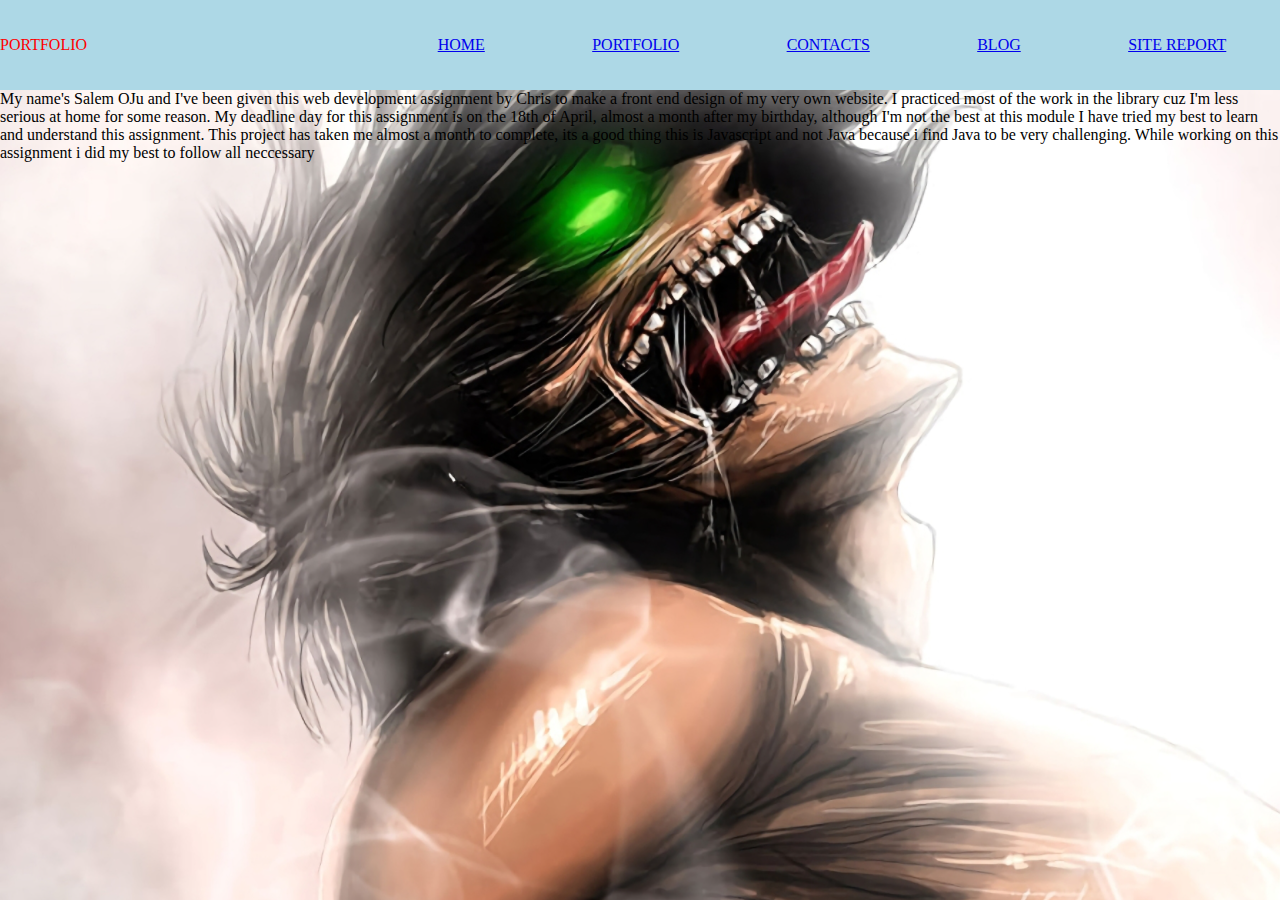
==== index.html @ 9905c993 "first commit" ====
<!DOCTYPE html>
<html lang="en">
<head>
    <meta charset="UTF-8">
    <meta http-equiv="X-UA-Compatible" content="IE=edge">
    <meta name="viewport" content="width=device-width, initial-scale=1.0">
    <link rel="stylesheet" href="index.css" media="screen and (min-width: 1000px)">
    <title>Document</title>
</head>
<body>
    <header>
      <nav>
        <p>PORTFOLIO</p>
             <ul>
                <li><a href="index.html">HOME</a></li>
                <li><a href="portfolio.html">PORTFOLIO</a></li>
                <li><a href="contacts.html">CONTACTS</a></li>
                <li><a href="Blog.html">BLOG</a></li>
                <li><a href="Sitereport.html">SITE REPORT</a></li>
             </ul>
        </nav>
    </header>
    <main>
        <section>
            My name's Salem OJu and I've been given this web development assignment by Chris to make a front end design of my very own website. I practiced most of the work in the library cuz I'm less serious at home for some reason. My deadline day for this assignment is on the 18th of April, almost a month after my birthday, although I'm not the best at this module I have tried my best to learn and understand this assignment. This project has taken me almost a month to complete, its a good thing this is Javascript and not Java because i find Java to be very challenging. While working on this assignment i did my best to follow all neccessary 
        </section>
    </main>
</body>
</html>
---- index.css ----
*
{
    padding: 0;
    margin: 0;
}
body{
display: grid;
grid-template-columns: 100%;
grid-template-rows: auto;
grid-template-areas: "header" 
                     "nav"
                     "main"
                     "footer";
background: rgb(0, 183, 255) ;
background-image: url("./images/Screenshot\ \(25\).png");
}
nav{
    display: flex;
    justify-content: space-between;
    grid-area: nav;
    background-color: lightblue;
    color: rgb(255, 0, 0);
    line-height: 10vh;
}

nav ul{
    display: flex;
    justify-content: space-around;
    list-style: none;
    width: 70vw;
}
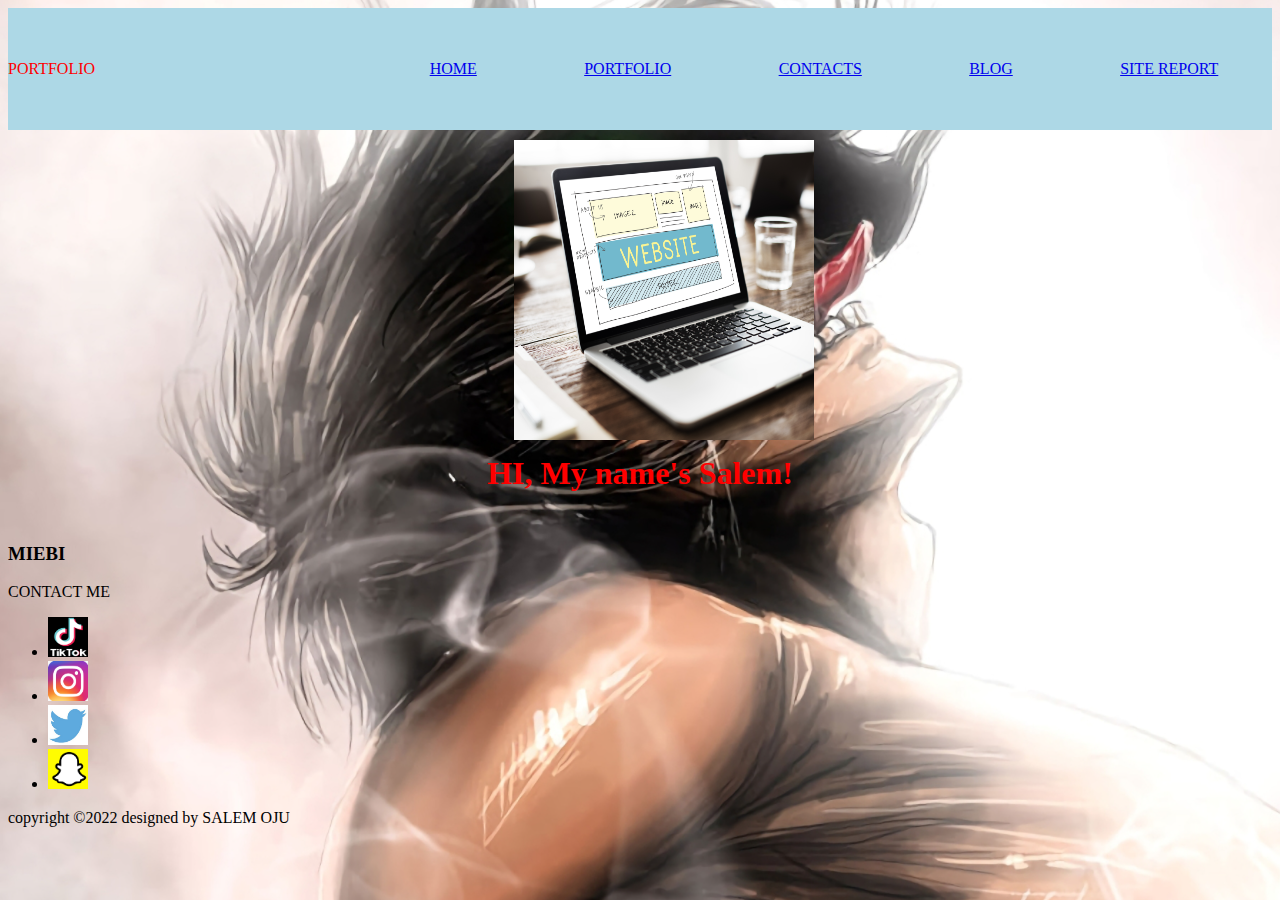
==== commit 6b522b4c: "Commit" ====
--- a/index.html
+++ b/index.html
@@ -20,10 +20,27 @@
              </ul>
         </nav>
     </header>
-    <main>
-        <section>
-            My name's Salem OJu and I've been given this web development assignment by Chris to make a front end design of my very own website. I practiced most of the work in the library cuz I'm less serious at home for some reason. My deadline day for this assignment is on the 18th of April, almost a month after my birthday, although I'm not the best at this module I have tried my best to learn and understand this assignment. This project has taken me almost a month to complete, its a good thing this is Javascript and not Java because i find Java to be very challenging. While working on this assignment i did my best to follow all neccessary 
-        </section>
-    </main>
+    <div>
+        <img class="image" src="Screenshot (26).png" alt="">
+        <h1>
+            HI, My name's Salem!
+        </h1>
+    </div>
+    <footer>
+        <div class="SOCIALS">
+            <h3>MIEBI</h3>
+            <p>CONTACT ME
+            </p>
+            <ul class="socials">
+                <li><a href="https://www.tiktok.com/@miebi.jr"><img src="Screenshot (30).png" alt="" width="40" height="40"></a></li>
+                <li><a href="https://www.instagram.com/miebi_jr/"><img src="Screenshot (28).png" alt="" width="40" height="40"></a></li>
+                <li><a href="https://twitter.com/miebi.jr"><img src="Screenshot (29).png" alt="" width="40" height="40"></a></li>
+                <li><a href="https://snapchat.com/miebi.jr"><img src="Screenshot (31).png" alt="" width="40" height="40"></a></li>
+            </ul>
+        </div>
+        <div class="footer-bottom">
+            <p>copyright &copy;2022  designed by <span>SALEM OJU</span></p>
+        </div>
+    </footer>
 </body>
 </html>--- a/index.css
+++ b/index.css
@@ -1,4 +1,3 @@
-*
 {
     padding: 0;
     margin: 0;
@@ -29,3 +28,19 @@
     list-style: none;
     width: 70vw;
 }
+h1{
+    font-display: 10px;
+    text-align: center;
+    color: red;
+}
+.image{
+    width: 300px;
+    height: 300px;
+    position: relative; 
+    top: 10px;
+    left: 40%;
+}
+footer{
+    position: relative;
+    top: 10px;
+}